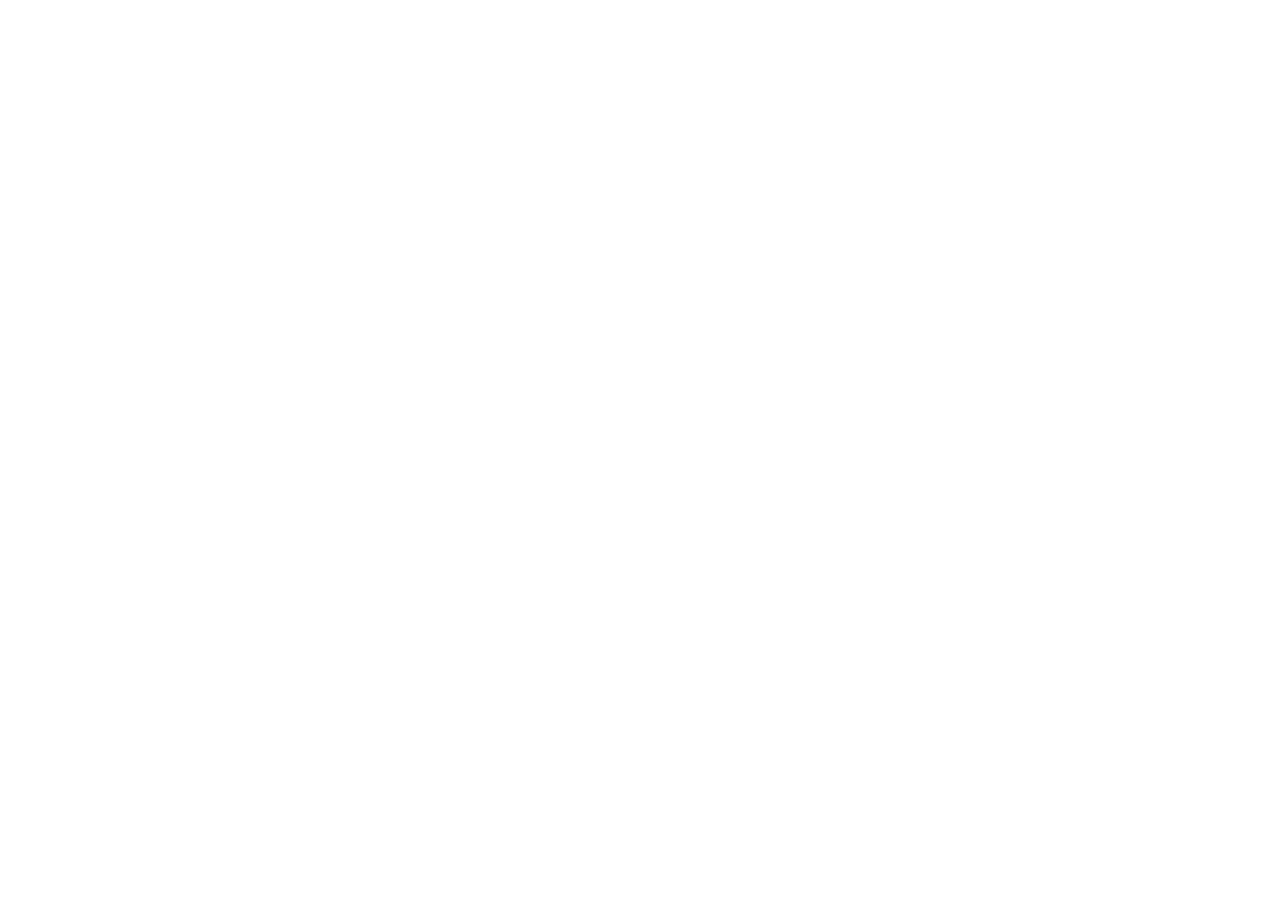
==== expanding-cards/index.html @ 2639f9e9 "Initial Comment" ====
<!DOCTYPE html>
<html lang="en">

<head>
    <meta charset="UTF-8">
    <meta http-equiv="X-UA-Compatible" content="IE=edge">
    <meta name="viewport" content="width=device-width, initial-scale=1.0">
    <link rel="stylesheet" href="./assets/css/style.css">
    <title>Expanding Cards</title>
</head>

<body>
    <div class="container">
        <div class="panel active"
            style="background-image: url('https://images.unsplash.com/photo-1558979158-65a1eaa08691?ixlib=rb-1.2.1&ixid=eyJhcHBfaWQiOjEyMDd9&auto=format&fit=crop&w=1350&q=80');">
            <h3> Explore The World </h3>
        </div>

        <div class="panel"
            style="background-image: url('https://images.unsplash.com/photo-1572276596237-5db2c3e16c5d?ixlib=rb-1.2.1&ixid=eyJhcHBfaWQiOjEyMDd9&auto=format&fit=crop&w=1350&q=80');">
            <h3> Wild Forest</h3>
        </div>

        <div class="panel"
            style="background-image: url('https://images.unsplash.com/photo-1507525428034-b723cf961d3e?ixlib=rb-1.2.1&ixid=eyJhcHBfaWQiOjEyMDd9&auto=format&fit=crop&w=1353&q=80');">
            <h3> Sunny Beach</h3>
        </div>

        <div class="panel"
            style="background-image: url('https://images.unsplash.com/photo-1551009175-8a68da93d5f9?ixlib=rb-1.2.1&ixid=eyJhcHBfaWQiOjEyMDd9&auto=format&fit=crop&w=1351&q=80');">
            <h3> City On Nature</h3>
        </div>

        <div class="panel"
            style="background-image: url('https://images.unsplash.com/photo-1549880338-65ddcdfd017b?ixlib=rb-1.2.1&ixid=eyJhcHBfaWQiOjEyMDd9&auto=format&fit=crop&w=1350&q=80');">
            <h3>Mountains - Clouds</h3>
        </div>

    </div>
    <script src="./assets/js/app.js"></script>
</body>

</html>
---- expanding-cards/assets/css/style.css ----
@import url("https://fonts.googleapis.com/css2?family=Mulish&display=swap");
* {
  box-sizing: border-box;
}

body {
  font-family: "Muli", sans-serif;
  margin: 0;
  display: flex;
  align-items: center;
  justify-content: center;
  min-height: 100vh;
  overflow: hidden;
}

.container {
  display: flex;
  width: 90vw;
}

.panel {
  background-size: cover;
  background-position: center;
  background-repeat: no-repeat;
  height: 80vh;
  border-radius: 50px;
  flex: 0.5;
  position: relative;
  transition: flex 0.5s ease-in;
  color: #fff;
  cursor: pointer;
  margin: 10px;
}
.panel h3 {
  position: absolute;
  bottom: 20px;
  left: 20px;
  opacity: 0;
}

.panel.active {
  flex: 5;
}
.panel.active h3 {
  opacity: 1;
  transition: opacity 0.4s ease-in 0.4s;
}

@media (max-width: 480px) {
  .container {
    width: 100vw;
  }

  .panel:nth-of-type(4),
.panel:nth-of-type(5) {
    display: none;
  }
}/*# sourceMappingURL=style.css.map */
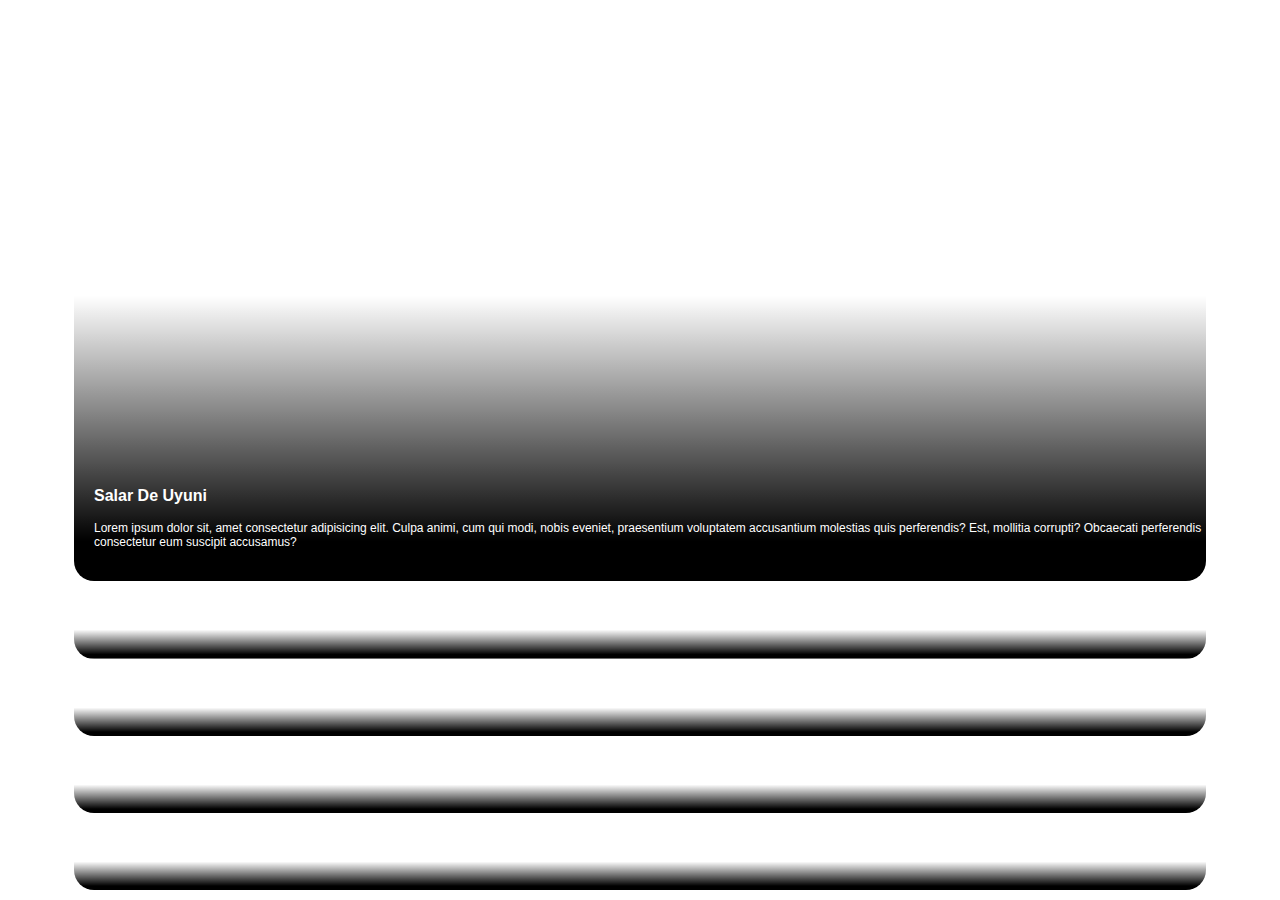
==== commit 2a39c1a1: "Add details" ====
--- a/expanding-cards/index.html
+++ b/expanding-cards/index.html
@@ -11,31 +11,72 @@
 
 <body>
     <div class="container">
+        <!-- Panel Start -->
+
         <div class="panel active"
-            style="background-image: url('https://images.unsplash.com/photo-1558979158-65a1eaa08691?ixlib=rb-1.2.1&ixid=eyJhcHBfaWQiOjEyMDd9&auto=format&fit=crop&w=1350&q=80');">
-            <h3> Explore The World </h3>
+            style="background-image: linear-gradient(0deg, rgba(0,0,0,1) 0%, rgba(0,0,0,1) 7%, rgba(255,255,255,0)50%),
+            url('https://images.unsplash.com/photo-1526029655228-b7ee496c7819?ixid=MnwxMjA3fDB8MHxwaG90by1wYWdlfHx8fGVufDB8fHx8&ixlib=rb-1.2.1&auto=format&fit=crop&w=750&q=80');">
+            <div class="details">
+                <h3> Salar De Uyuni </h3>
+                <p>Lorem ipsum dolor sit, amet consectetur adipisicing elit. Culpa animi, cum qui modi, nobis eveniet,
+                    praesentium voluptatem accusantium molestias quis perferendis? Est, mollitia corrupti? Obcaecati
+                    perferendis consectetur eum suscipit accusamus?</p>
+            </div>
         </div>
 
+        <!-- Panel End -->
+
+        <!-- Panel Start -->
         <div class="panel"
-            style="background-image: url('https://images.unsplash.com/photo-1572276596237-5db2c3e16c5d?ixlib=rb-1.2.1&ixid=eyJhcHBfaWQiOjEyMDd9&auto=format&fit=crop&w=1350&q=80');">
-            <h3> Wild Forest</h3>
+            style="background-image: linear-gradient(0deg, rgba(0,0,0,1) 0%, rgba(0,0,0,1) 7%, rgba(255,255,255,0)50%),
+        url('https://images.unsplash.com/photo-1548820524-7c4742f76035?ixid=MnwxMjA3fDB8MHxwaG90by1wYWdlfHx8fGVufDB8fHx8&ixlib=rb-1.2.1&auto=format&fit=crop&w=751&q=80');">
+            <div class="details">
+                <h3> Lake Natron </h3>
+                <p>Lorem ipsum dolor sit, amet consectetur adipisicing elit. Culpa animi, cum qui modi, nobis eveniet,
+                    praesentium voluptatem accusantium molestias quis perferendis? Est, mollitia corrupti? Obcaecati
+                    perferendis consectetur eum suscipit accusamus?</p>
+            </div>
         </div>
+        <!-- Panel End -->
 
+        <!-- Panel Start -->
         <div class="panel"
-            style="background-image: url('https://images.unsplash.com/photo-1507525428034-b723cf961d3e?ixlib=rb-1.2.1&ixid=eyJhcHBfaWQiOjEyMDd9&auto=format&fit=crop&w=1353&q=80');">
-            <h3> Sunny Beach</h3>
+            style="background-image: linear-gradient(0deg, rgba(0,0,0,1) 0%, rgba(0,0,0,1) 7%, rgba(255,255,255,0)50%),
+        url('https://images.unsplash.com/photo-1425913397330-cf8af2ff40a1?ixid=MnwxMjA3fDB8MHxwaG90by1wYWdlfHx8fGVufDB8fHx8&ixlib=rb-1.2.1&auto=format&fit=crop&w=667&q=80');">
+            <div class="details">
+                <h3> Crooked Forest </h3>
+                <p>Lorem ipsum dolor sit, amet consectetur adipisicing elit. Culpa animi, cum qui modi, nobis eveniet,
+                    praesentium voluptatem accusantium molestias quis perferendis? Est, mollitia corrupti? Obcaecati
+                    perferendis consectetur eum suscipit accusamus?</p>
+            </div>
         </div>
+        <!-- Panel End -->
 
+        <!-- Panel Start -->
         <div class="panel"
-            style="background-image: url('https://images.unsplash.com/photo-1551009175-8a68da93d5f9?ixlib=rb-1.2.1&ixid=eyJhcHBfaWQiOjEyMDd9&auto=format&fit=crop&w=1351&q=80');">
-            <h3> City On Nature</h3>
+            style="background-image: linear-gradient(0deg, rgba(0,0,0,1) 0%, rgba(0,0,0,1) 7%, rgba(255,255,255,0)50%),
+            url('https://images.unsplash.com/photo-1533914772478-15cc30e93990?ixid=MnwxMjA3fDB8MHxwaG90by1wYWdlfHx8fGVufDB8fHx8&ixlib=rb-1.2.1&auto=format&fit=crop&w=667&q=80');">
+            <div class="details">
+                <h3> Underwater </h3>
+                <p>Lorem ipsum dolor sit, amet consectetur adipisicing elit. Culpa animi, cum qui modi, nobis eveniet,
+                    praesentium voluptatem accusantium molestias quis perferendis? Est, mollitia corrupti? Obcaecati
+                    perferendis consectetur eum suscipit accusamus?</p>
+            </div>
         </div>
+        <!-- Panel End -->
 
+        <!-- Panel Start -->
         <div class="panel"
-            style="background-image: url('https://images.unsplash.com/photo-1549880338-65ddcdfd017b?ixlib=rb-1.2.1&ixid=eyJhcHBfaWQiOjEyMDd9&auto=format&fit=crop&w=1350&q=80');">
-            <h3>Mountains - Clouds</h3>
+            style="background-image: linear-gradient(0deg, rgba(0,0,0,1) 0%, rgba(0,0,0,1) 7%, rgba(255,255,255,0)50%),
+            url('https://images.unsplash.com/photo-1580802037242-3f37ff600884?ixid=MnwxMjA3fDB8MHxwaG90by1wYWdlfHx8fGVufDB8fHx8&ixlib=rb-1.2.1&auto=format&fit=crop&w=889&q=80');">
+            <div class="details">
+                <h3> Painted Hills </h3>
+                <p>Lorem ipsum dolor sit, amet consectetur adipisicing elit. Culpa animi, cum qui modi, nobis eveniet,
+                    praesentium voluptatem accusantium molestias quis perferendis? Est, mollitia corrupti? Obcaecati
+                    perferendis consectetur eum suscipit accusamus?</p>
+            </div>
         </div>
-
+        <!-- Panel End -->
     </div>
     <script src="./assets/js/app.js"></script>
 </body>
--- a/expanding-cards/assets/css/style.css
+++ b/expanding-cards/assets/css/style.css
@@ -1,10 +1,9 @@
-@import url("https://fonts.googleapis.com/css2?family=Mulish&display=swap");
 * {
   box-sizing: border-box;
 }
 
 body {
-  font-family: "Muli", sans-serif;
+  font-family: Verdena, Geneva, Tahoma, sans-serif;
   margin: 0;
   display: flex;
   align-items: center;
@@ -22,37 +21,59 @@
   background-size: cover;
   background-position: center;
   background-repeat: no-repeat;
-  height: 80vh;
-  border-radius: 50px;
+  height: 70vh;
+  border-radius: 20px;
   flex: 0.5;
   position: relative;
-  transition: flex 0.5s ease-in;
+  transition: flex 0.7s ease-in;
   color: #fff;
   cursor: pointer;
   margin: 10px;
+  display: flex;
+  flex-direction: column;
 }
-.panel h3 {
+.panel .details h3 {
+  font-size: 24px;
+  opacity: 0;
+}
+.panel .details p {
+  font-size: 16px;
+  opacity: 0;
+}
+
+.details {
   position: absolute;
   bottom: 20px;
   left: 20px;
-  opacity: 0;
+  visibility: hidden;
 }
 
 .panel.active {
   flex: 5;
 }
-.panel.active h3 {
+.panel.active .details {
+  visibility: visible;
+}
+.panel.active .details h3 {
   opacity: 1;
-  transition: opacity 0.4s ease-in 0.4s;
+  transition: opacity 0.3s ease-in 0.4s;
+}
+.panel.active .details p {
+  opacity: 1;
+  transition: opacity 0.3s ease-in 0.4s;
 }
 
-@media (max-width: 480px) {
+@media (max-width: 1300px) {
   .container {
-    width: 100vw;
+    display: flex;
+    flex-direction: column;
+    height: 100vh;
   }
 
-  .panel:nth-of-type(4),
-.panel:nth-of-type(5) {
-    display: none;
+  .panel .details h3 {
+    font-size: 16px;
+  }
+  .panel .details p {
+    font-size: 12px;
   }
 }/*# sourceMappingURL=style.css.map */